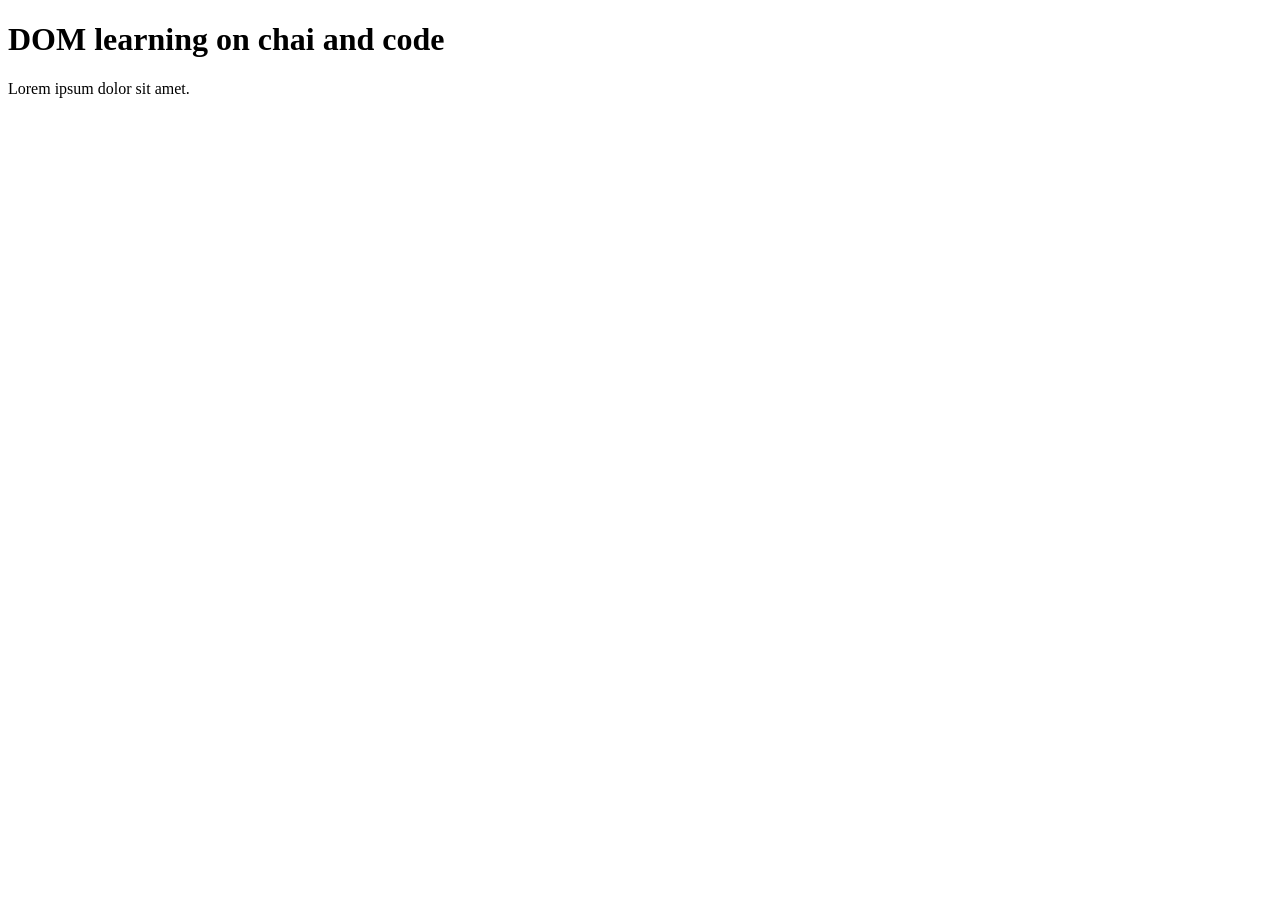
==== 05_dom/one.html @ 0cde596c "Dom learning" ====
<!DOCTYPE html>
<html lang="en">
    <head>
        <meta charset="UTF-8">
        <title>DOM Learning</title>
    </head>

    <body>
        <div class="bg-black">
            <h1 class="headin">DOM learning on chai and code</h1>
            <p>Lorem ipsum dolor sit amet.</p>

        </div>    
    </body>
</html>
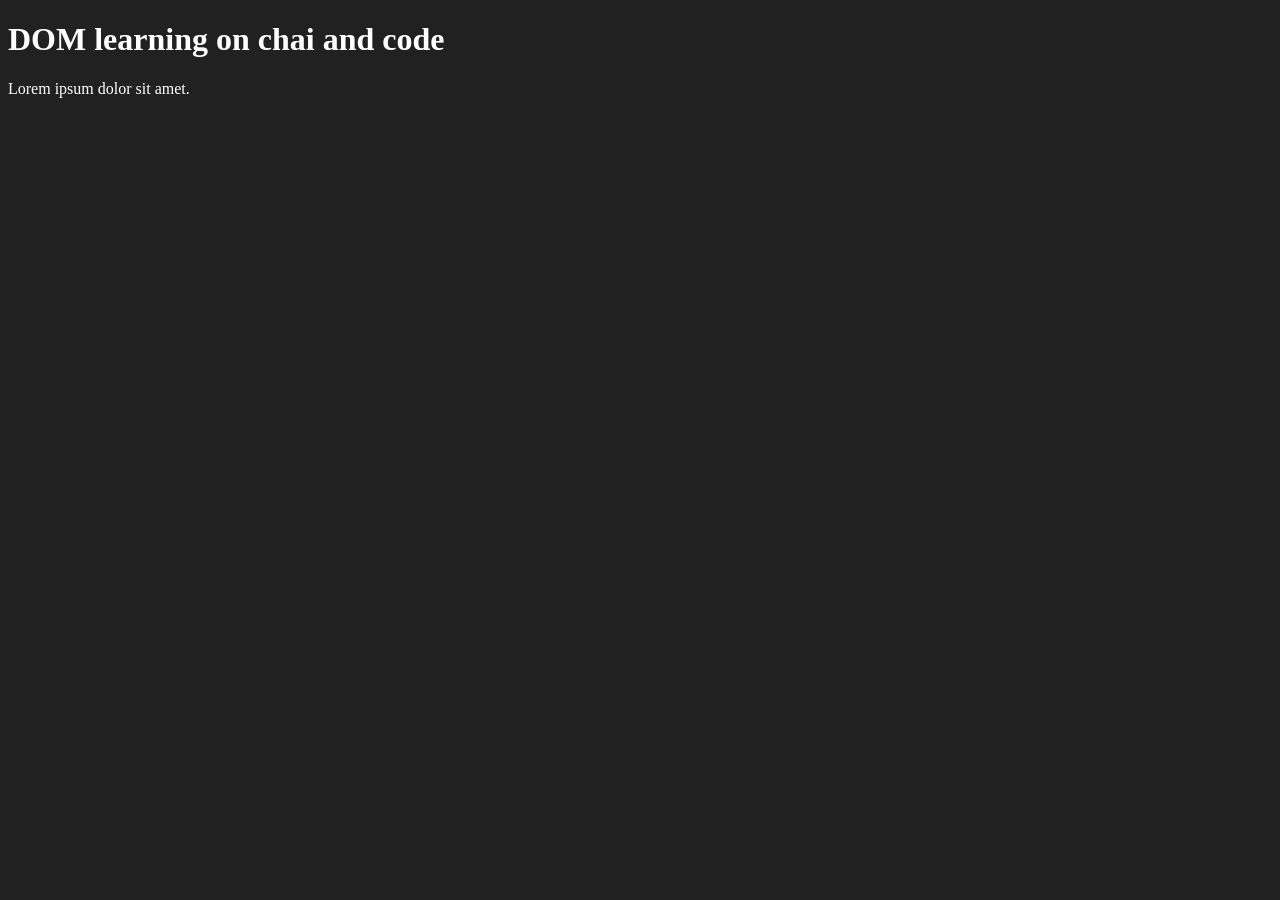
==== commit 7a498c87: "Dom learning" ====
--- a/05_dom/one.html
+++ b/05_dom/one.html
@@ -3,11 +3,18 @@
     <head>
         <meta charset="UTF-8">
         <title>DOM Learning</title>
+
+        <style>
+            .bg-black{
+                background-color: #212121;
+                color: #fff;
+            }
+        </style>
     </head>
 
-    <body>
-        <div class="bg-black">
-            <h1 class="headin">DOM learning on chai and code</h1>
+    <body class="bg-black">
+        <div>
+            <h1 id = "title" class="headin">DOM learning on chai and code</h1>
             <p>Lorem ipsum dolor sit amet.</p>
 
         </div>    
